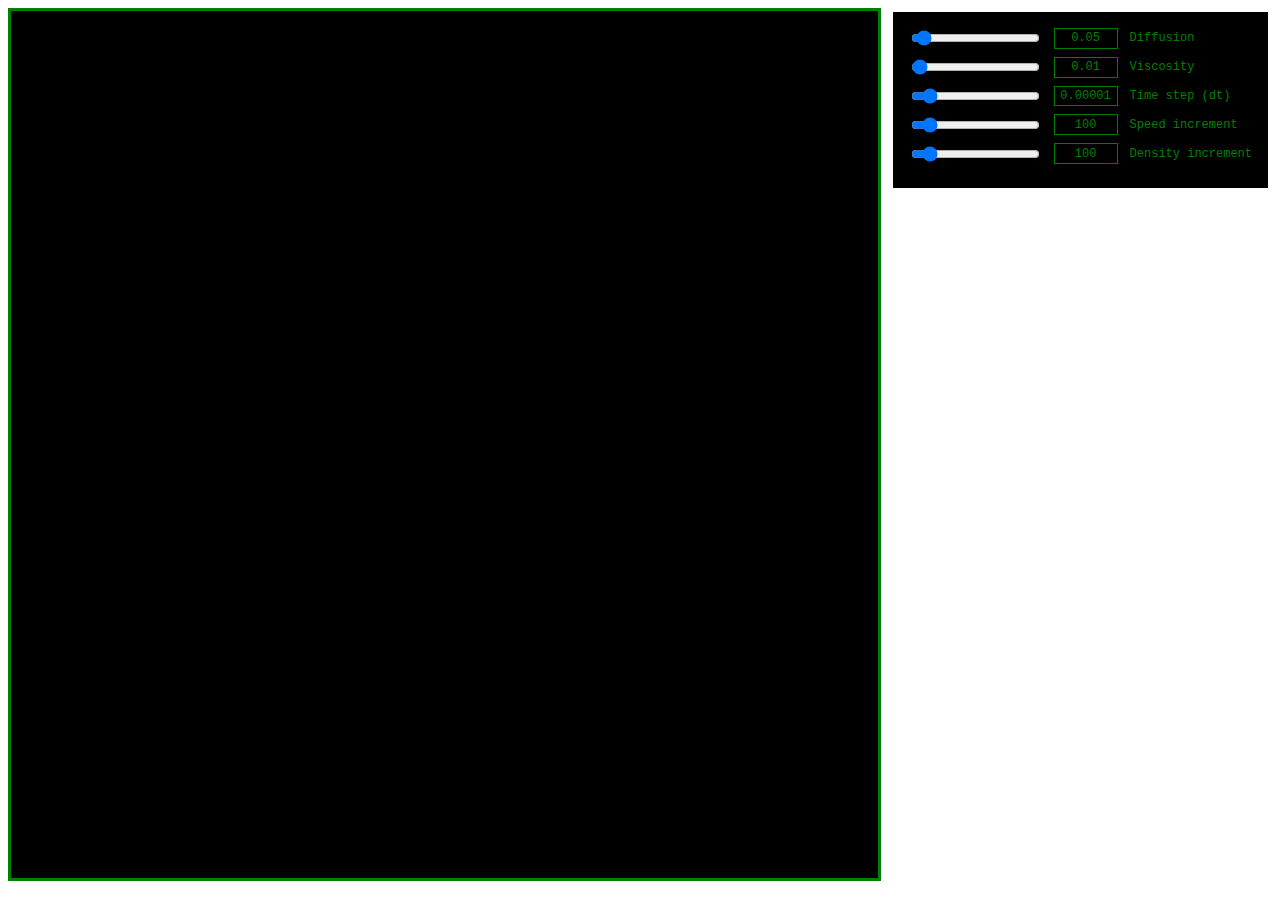
==== fluid-simulation/index.html @ 2dd30485 "implements controls with a simple GUI" ====
<!DOCTYPE html>
<html lang="en">
<head>
    <meta charset="UTF-8">
    <meta http-equiv="X-UA-Compatible" content="IE=edge">
    <meta name="viewport" content="width=device-width, initial-scale=1.0">
    <title>Simulation</title>
    <link rel="stylesheet" href="style.css">
</head>
<body>

    <div class="controls">

        <div class="wrapper-input">
            <input type="range" id="DIFFUSION" name="DIFFUSION" min="0" step="0.01" max="1">
            <span data-display="DIFFUSION"></span>
            <label for="DIFFUSION">Diffusion</label>
        </div>

        <div class="wrapper-input">
            <input type="range" id="VISCOSITY" name="VISCOSITY" min="0" step="0.005" max="1">
            <span data-display="VISCOSITY"></span>
            <label for="VISCOSITY">Viscosity</label>
        </div>

        <div class="wrapper-input">
            <input type="range" id="TIME_STEP" name="TIME_STEP" min="0" step="0.000001" max="0.0001">
            <span data-display="TIME_STEP"></span>
            <label for="TIME_STEP">Time step (dt)</label>
        </div>

        <div class="wrapper-input">
            <input type="range" id="SPEED_INCREMENT" name="SPEED_INCREMENT" min="0" step="10" max="1000">
            <span data-display="SPEED_INCREMENT"></span>
            <label for="SPEED_INCREMENT">Speed increment</label>
        </div>

        <div class="wrapper-input">
            <input type="range" id="DENSITY_INCREMENT" name="DENSITY_INCREMENT" min="0" step="10" max="1000">
            <span data-display="DENSITY_INCREMENT"></span>
            <label for="DENSITY_INCREMENT">Density increment</label>
        </div>

    </div>
    
    <canvas></canvas>

    <script src="simulation-operations.js"></script>
    <script src="script.js"></script>

</body>
</html>
---- fluid-simulation/style.css ----
* {
    box-sizing: border-box;
}

canvas {
    width: 97vmin;
    height: 97vmin;
    border: 3px solid green;
    background-color: black;
}

/* CONTROLS */

.controls {

    position: absolute;
    top: 1em;
    right: 1em;
    background-color: black;
    color: green;
    font-family: 'Courier New', Courier, monospace;
    font-size: 0.75rem;
    padding: 1rem;

}

.wrapper-input {
    display: flex;
    align-items: center;
    margin-bottom: .5rem;
}

.wrapper-input label {
    margin-inline-start: 1em;
}

[data-display] {

    width: 4rem;
    border: 1px solid green;
    margin-inline-start: 1em;
    padding: .2em;
    text-align: center;

}
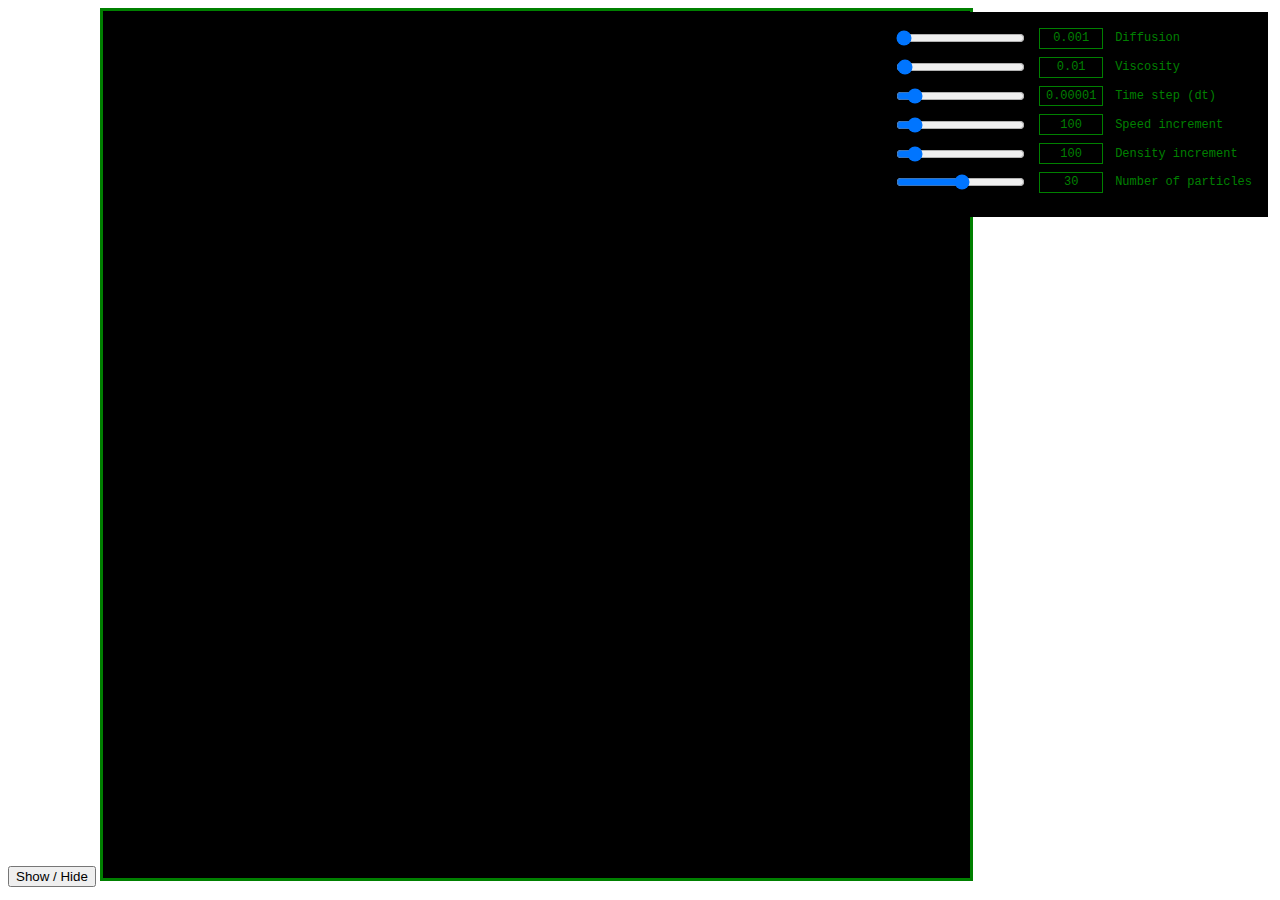
==== commit d6dfb283: "adds velocity around click point, generate particles, make them fade" ====
--- a/fluid-simulation/index.html
+++ b/fluid-simulation/index.html
@@ -8,6 +8,8 @@
     <link rel="stylesheet" href="style.css">
 </head>
 <body>
+
+    <button class="toggle-controls">Show / Hide</button>
 
     <div class="controls">
 
@@ -41,11 +43,19 @@
             <label for="DENSITY_INCREMENT">Density increment</label>
         </div>
 
+        <div class="wrapper-input">
+            <input type="range" id="N_PARTICLES" name="N_PARTICLES" min="1" step="10" max="60">
+            <span data-display="N_PARTICLES"></span>
+            <label for="N_PARTICLES">Number of particles</label>
+        </div>
+
     </div>
     
     <canvas></canvas>
 
+    <script src="perlin.js"></script>
     <script src="simulation-operations.js"></script>
+    <script src="particle.js"></script>
     <script src="script.js"></script>
 
 </body>
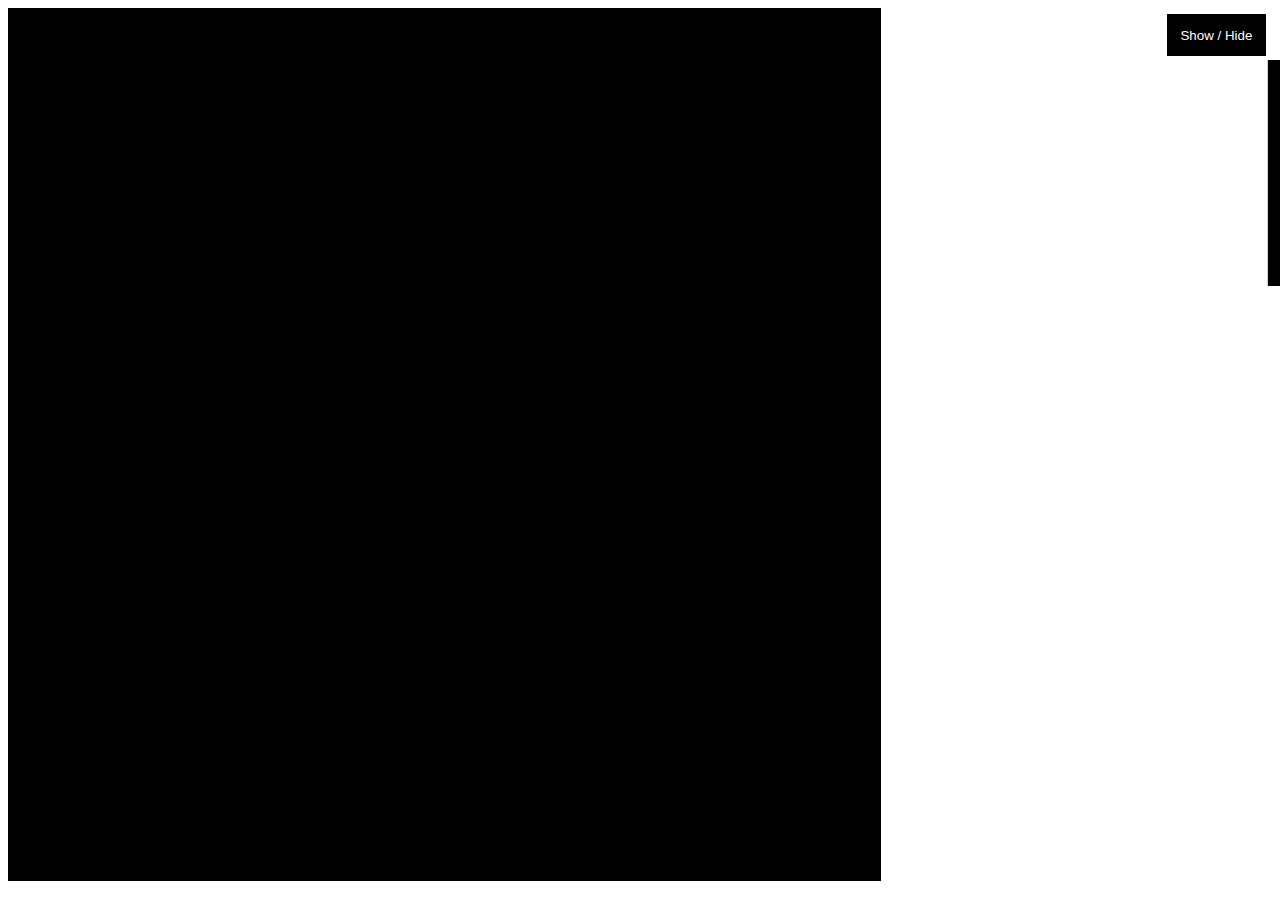
==== commit e544dbce: "Merge pull request #1 from tiago-kth/particles" ====
--- a/fluid-simulation/index.html
+++ b/fluid-simulation/index.html
@@ -44,10 +44,12 @@
         </div>
 
         <div class="wrapper-input">
-            <input type="range" id="N_PARTICLES" name="N_PARTICLES" min="1" step="10" max="60">
+            <input type="range" id="N_PARTICLES" name="N_PARTICLES" min="1" step="10" max="300">
             <span data-display="N_PARTICLES"></span>
             <label for="N_PARTICLES">Number of particles</label>
         </div>
+
+        <button class="btn-display-vector">Display vector field</button>
 
     </div>
     
--- a/fluid-simulation/style.css
+++ b/fluid-simulation/style.css
@@ -5,23 +5,39 @@
 canvas {
     width: 97vmin;
     height: 97vmin;
-    border: 3px solid green;
+    border: 3px solid black;
     background-color: black;
 }
 
 /* CONTROLS */
 
+.toggle-controls {
+    position: absolute;
+    top: 1em;
+    right: 1em;
+    background-color: black;
+    color: white;
+    border: 1px solid white;
+    padding: 1em;
+}
+
 .controls {
 
     position: absolute;
-    top: 1em;
+    top: 5em;
     right: 1em;
     background-color: black;
     color: green;
     font-family: 'Courier New', Courier, monospace;
     font-size: 0.75rem;
     padding: 1rem;
+    transition: transform 1s;
+    transform: translate(100%, 0);
 
+}
+
+.display {
+    transform: translate(0,0);
 }
 
 .wrapper-input {
@@ -42,4 +58,8 @@
     padding: .2em;
     text-align: center;
 
+}
+
+.btn-display-vector {
+    font-family: inherit;
 }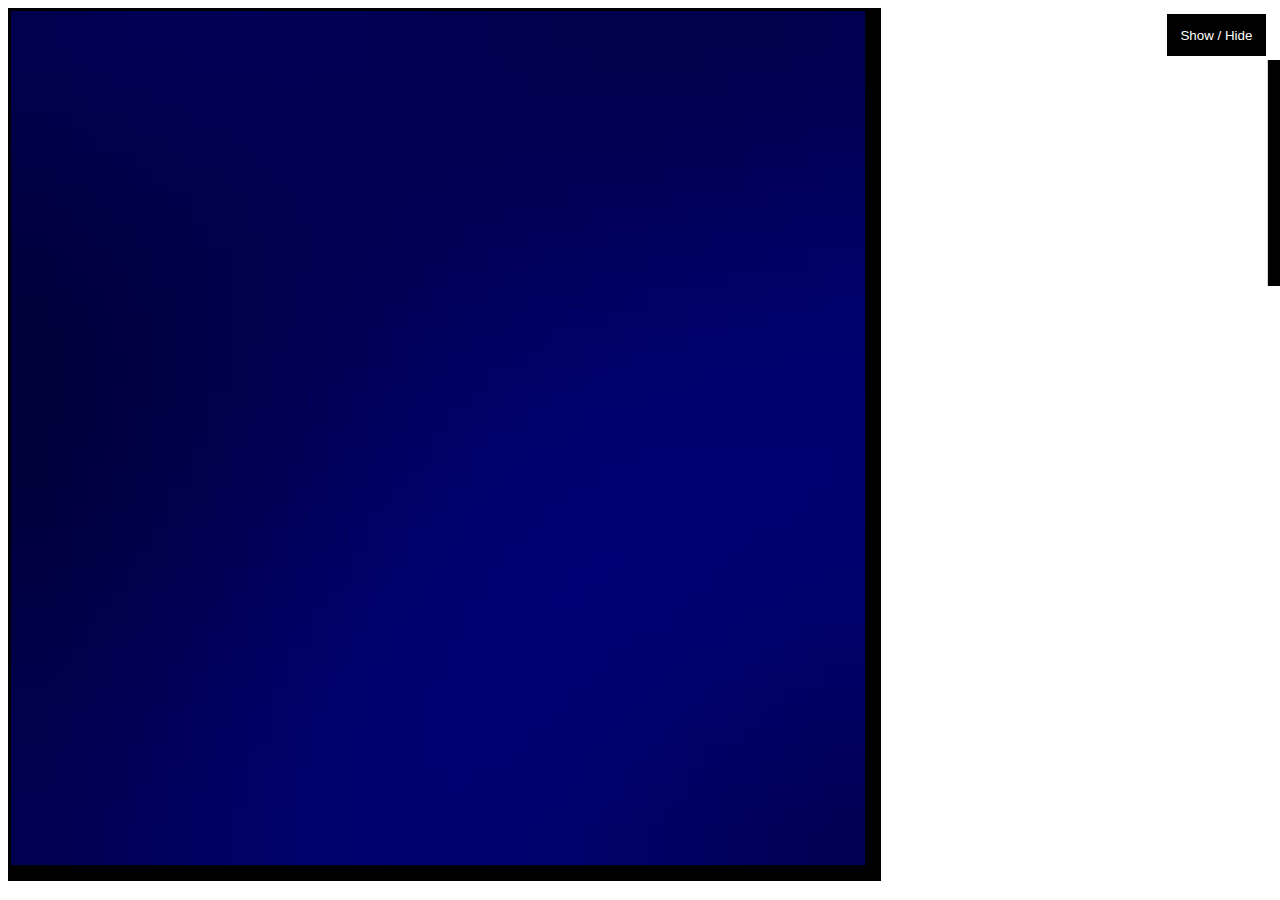
==== commit 0db2e5c7: "change simulation parameters" ====
--- a/fluid-simulation/index.html
+++ b/fluid-simulation/index.html
@@ -44,7 +44,7 @@
         </div>
 
         <div class="wrapper-input">
-            <input type="range" id="N_PARTICLES" name="N_PARTICLES" min="1" step="10" max="300">
+            <input type="range" id="N_PARTICLES" name="N_PARTICLES" min="1" step="10" max="1000">
             <span data-display="N_PARTICLES"></span>
             <label for="N_PARTICLES">Number of particles</label>
         </div>
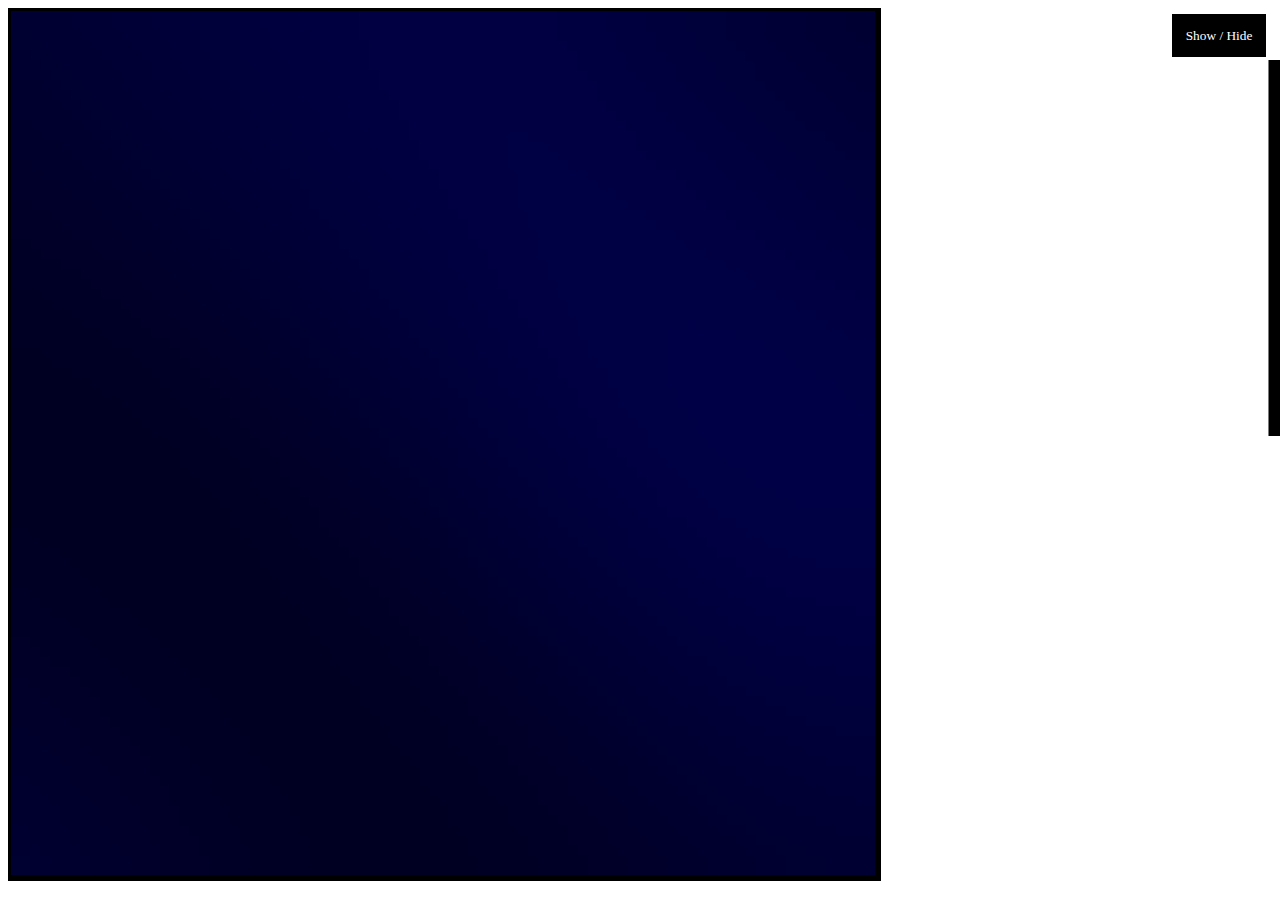
==== commit 7b952c48: "makes minimum # of particles 0" ====
--- a/fluid-simulation/index.html
+++ b/fluid-simulation/index.html
@@ -44,12 +44,43 @@
         </div>
 
         <div class="wrapper-input">
-            <input type="range" id="N_PARTICLES" name="N_PARTICLES" min="1" step="10" max="1000">
+            <input type="range" id="N_PARTICLES" name="N_PARTICLES" min="0" step="100" max="3000">
             <span data-display="N_PARTICLES"></span>
             <label for="N_PARTICLES">Number of particles</label>
         </div>
 
+        <div class="wrapper-input">
+            <input type="range" id="PARTICLE_RADIUS" name="PARTICLE_RADIUS" min="1" step=".5" max="20">
+            <span data-display="PARTICLE_RADIUS"></span>
+            <label for="PARTICLE_RADIUS">Radius of each particle</label>
+        </div>
+
+        <div class="wrapper-input">
+            <input type="range" id="SPREAD" name="SPREAD" min="1" step="1" max="20">
+            <span data-display="SPREAD"></span>
+            <label for="SPREAD">Spread of the created particles (in number of grid cells)</label>
+        </div>
+
+        <div class="wrapper-input">
+            <input type="range" id="DECAY_INCREMENT" name="DECAY_INCREMENT" min="100" step="50" max="1000">
+            <span data-display="DECAY_INCREMENT"></span>
+            <label for="DECAY_INCREMENT">The inverse of the fade rate increment in the random generator</label>
+        </div>
+
+        <div class="wrapper-input">
+            <input type="range" id="MIN_DECAY" name="MIN_DECAY" min="10" step="10" max="100">
+            <span data-display="MIN_DECAY"></span>
+            <label for="MIN_DECAY">The inverse of minimum fade rate</label>
+        </div>
+
+        <div class="wrapper-input">
+            <input type="color" id="PARTICLE_COLOR" name="PARTICLE_COLOR" value="#00FFFF">
+            <span data-display="PARTICLE_COLOR"></span>
+            <label for="PARTICLE_COLOR">Particle color</label>
+        </div>
+
         <button class="btn-display-vector">Display vector field</button>
+        <button class="btn-display-density">Display density</button>
 
     </div>
     
--- a/fluid-simulation/style.css
+++ b/fluid-simulation/style.css
@@ -27,7 +27,7 @@
     top: 5em;
     right: 1em;
     background-color: black;
-    color: green;
+    color: cyan;
     font-family: 'Courier New', Courier, monospace;
     font-size: 0.75rem;
     padding: 1rem;
@@ -53,13 +53,13 @@
 [data-display] {
 
     width: 4rem;
-    border: 1px solid green;
+    border: 1px solid cyan;
     margin-inline-start: 1em;
     padding: .2em;
     text-align: center;
 
 }
 
-.btn-display-vector {
+button {
     font-family: inherit;
 }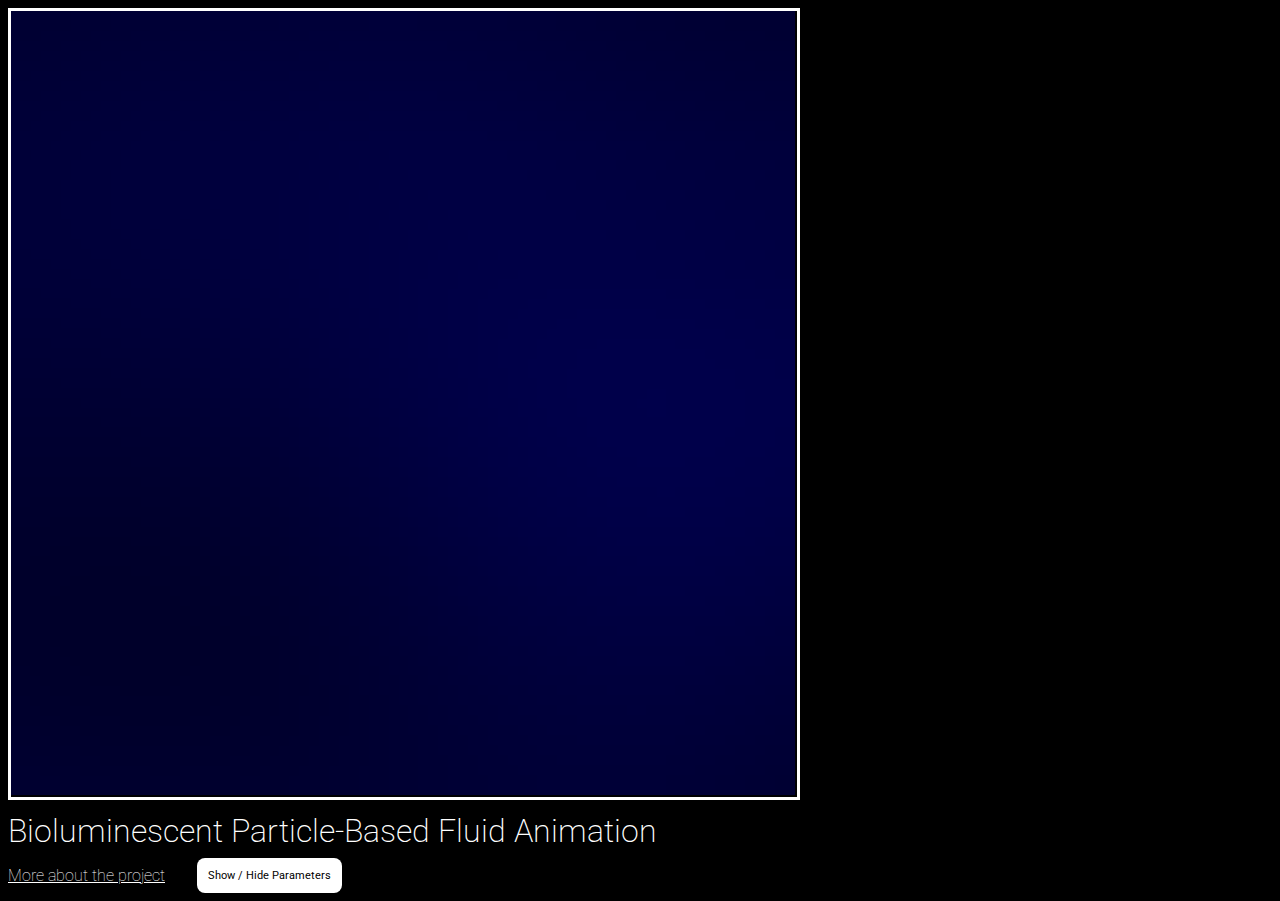
==== commit 9d7a26e7: "organization, and basic styling of the simulation page" ====
--- a/fluid-simulation/index.html
+++ b/fluid-simulation/index.html
@@ -5,11 +5,11 @@
     <meta http-equiv="X-UA-Compatible" content="IE=edge">
     <meta name="viewport" content="width=device-width, initial-scale=1.0">
     <title>Simulation</title>
+    <link rel="preconnect" href="https://fonts.gstatic.com" crossorigin>
+    <link href="https://fonts.googleapis.com/css2?family=Roboto:ital,wght@0,100;0,300;0,400;0,500;0,700;0,900;1,400;1,500;1,700&display=swap" rel="stylesheet"> 
     <link rel="stylesheet" href="style.css">
 </head>
 <body>
-
-    <button class="toggle-controls">Show / Hide</button>
 
     <div class="controls">
 
@@ -86,6 +86,17 @@
     
     <canvas></canvas>
 
+    <h1>Bioluminescent Particle-Based Fluid Animation</h1>
+
+    <div class="wrapper-sub">
+
+        <p><a href="../index.html">More about the project</a></p>
+
+        <button class="toggle-controls">Show / Hide Parameters</button>
+
+    </div>
+
+
     <script src="perlin.js"></script>
     <script src="simulation-operations.js"></script>
     <script src="particle.js"></script>
--- a/fluid-simulation/style.css
+++ b/fluid-simulation/style.css
@@ -2,30 +2,87 @@
     box-sizing: border-box;
 }
 
+html {
+    background-color: black;
+    font-family: 'Roboto', sans-serif;
+    font-weight: 100;
+    overflow-x: hidden;
+}
+
+body {
+    overflow-x: hidden;
+}
+
+h1 {
+    color: white;
+    margin: .5rem 0;
+    font-weight: 200;
+}
+
+p {
+    margin: .5rem 0;
+}
+
+a {
+    color: white;
+}
+
 canvas {
-    width: 97vmin;
-    height: 97vmin;
+
+    width: 88vmin;
+    height: 88vmin;
     border: 3px solid black;
     background-color: black;
+    border: 3px solid white;
 }
 
 /* CONTROLS */
 
-.toggle-controls {
+/*.toggle-controls {
     position: absolute;
-    top: 1em;
-    right: 1em;
+    bottom: 1em;
+    left: 1em;
     background-color: black;
     color: white;
     border: 1px solid white;
     padding: 1em;
+}*/
+
+.wrapper-sub {
+    display: flex;
+}
+
+.toggle-controls {
+
+    background-color: white;
+    color: black;
+    border: none;
+    font-family: inherit;
+    font-weight: 400;
+    font-size: .7rem;
+    margin-left: 2rem;
+    padding-left: 1em;
+    padding-right: 1em;
+    border-radius: .5rem;
+
+
+}
+
+@media (max-width: 460px) {
+
+    .toggle-controls {
+
+        bottom: 3rem;
+
+    }
+
 }
 
 .controls {
 
     position: absolute;
     top: 5em;
-    right: 1em;
+    right: 0;
     background-color: black;
     color: cyan;
     font-family: 'Courier New', Courier, monospace;
@@ -58,8 +115,4 @@
     padding: .2em;
     text-align: center;
 
-}
-
-button {
-    font-family: inherit;
 }